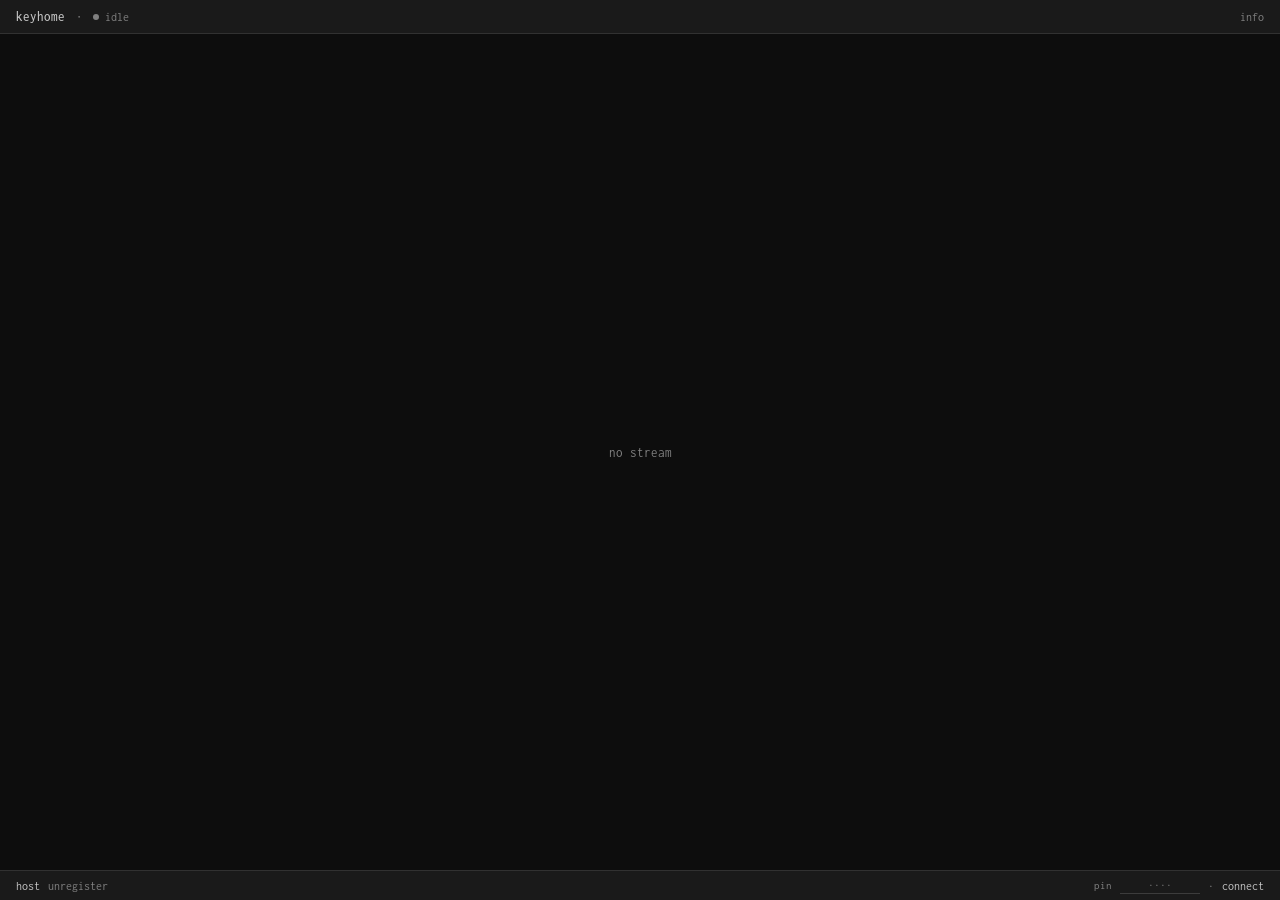
==== src/ui/index.html @ a0ec729a "feat: ffmpeg subprocess for capture+encode — replaces xcap+openh264 ffmpeg handles both screen captu" ====
<!DOCTYPE html>
<html lang="en">
<head>
  <meta charset="UTF-8" />
  <meta name="viewport" content="width=device-width, initial-scale=1.0" />
  <title>keyhome</title>
  <link rel="preconnect" href="https://fonts.googleapis.com" />
  <link rel="preconnect" href="https://fonts.gstatic.com" crossorigin />
  <link href="https://fonts.googleapis.com/css2?family=IBM+Plex+Sans:wght@400;500;600&family=Inconsolata:wght@400;500;600&display=swap" rel="stylesheet" />
  <style>
    :root {
      --background: #1a1a1a;
      --foreground: #c4c4c4;
      --muted: #2a2a2a;
      --muted-fg: #808080;
      --accent: #2a2a2a;
      --border: rgba(255,255,255,0.1);
      --border-strong: rgba(255,255,255,0.15);
      --destructive: #ff6568;
      --green: #4ade80;
      --yellow: #fbbf24;
      --mono: "Inconsolata", "SF Mono", ui-monospace, monospace;
      --sans: "IBM Plex Sans", -apple-system, system-ui, sans-serif;
    }
    * { margin: 0; padding: 0; box-sizing: border-box; }
    html, body { height: 100%; }
    body {
      background: var(--background);
      color: var(--foreground);
      font-family: var(--sans);
      font-size: 13px;
      display: flex;
      flex-direction: column;
      overflow: hidden;
      -webkit-font-smoothing: antialiased;
    }

    /* ─── Top bar ─────────────────────────────────────────────────────── */
    .topbar {
      display: flex;
      align-items: center;
      gap: 12px;
      padding: 8px 16px;
      border-bottom: 1px solid var(--border);
      flex-shrink: 0;
    }
    .brand {
      font-family: var(--mono);
      font-size: 13px;
      font-weight: 500;
      color: var(--foreground);
    }
    .sep { color: var(--muted-fg); }
    .status-line {
      font-family: var(--mono);
      font-size: 12px;
      color: var(--muted-fg);
      display: flex;
      align-items: center;
      gap: 6px;
    }
    .status-line .dot {
      width: 6px; height: 6px; border-radius: 50%;
      background: var(--muted-fg);
    }
    .status-line .dot.ok { background: var(--green); }
    .status-line .dot.err { background: var(--destructive); }
    .status-line .dot.pending { background: var(--yellow); }
    .status-line.ok { color: var(--green); }
    .status-line.err { color: var(--destructive); }
    .status-line.pending { color: var(--yellow); }
    .topbar-right {
      margin-left: auto;
      display: flex;
      align-items: center;
      gap: 12px;
    }
    .node-id {
      font-family: var(--mono);
      font-size: 11px;
      color: var(--muted-fg);
      max-width: 180px;
      overflow: hidden;
      text-overflow: ellipsis;
      white-space: nowrap;
    }
    .link-btn {
      font-family: var(--mono);
      font-size: 12px;
      color: var(--muted-fg);
      cursor: pointer;
      text-decoration: underline;
      text-decoration-color: transparent;
      background: none;
      border: none;
      padding: 0;
      transition: color 0.1s, text-decoration-color 0.1s;
    }
    .link-btn:hover {
      color: var(--foreground);
      text-decoration-color: currentColor;
    }

    /* ─── Main area ───────────────────────────────────────────────────── */
    .main {
      flex: 1;
      display: flex;
      align-items: center;
      justify-content: center;
      position: relative;
      min-height: 0;
      background: #0d0d0d;
    }
    #frame-canvas {
      max-width: 100%;
      max-height: 100%;
      object-fit: contain;
      display: none;
    }
    .placeholder {
      text-align: center;
      color: var(--muted-fg);
      font-family: var(--mono);
      font-size: 13px;
      padding: 40px;
    }
    .placeholder.hidden { display: none; }

    /* Hosting info panel */
    .host-info {
      text-align: center;
      color: var(--muted-fg);
      font-family: var(--mono);
      padding: 40px;
    }
    .host-info.hidden { display: none; }
    .host-info .label { font-size: 11px; color: var(--muted-fg); margin-bottom: 4px; }
    .host-info .value { font-size: 16px; color: var(--foreground); margin-bottom: 20px; }
    .host-info .conn-count { font-size: 24px; color: var(--green); }

    /* Stats overlay */
    .stats {
      position: absolute;
      top: 8px; right: 8px;
      font-family: var(--mono);
      font-size: 11px;
      color: var(--green);
      background: rgba(0,0,0,0.5);
      padding: 2px 8px;
      display: none;
      pointer-events: none;
    }
    .stats.visible { display: block; }

    /* Control overlay */
    .control-bar {
      position: absolute;
      bottom: 8px; left: 50%;
      transform: translateX(-50%);
      display: none;
      gap: 4px;
      background: rgba(0,0,0,0.5);
      padding: 4px;
    }
    .control-bar.visible { display: flex; }
    .control-toggle {
      font-family: var(--mono);
      font-size: 12px;
      color: var(--muted-fg);
      cursor: pointer;
      padding: 4px 10px;
      text-decoration: underline;
      text-decoration-color: transparent;
      transition: color 0.1s, text-decoration-color 0.1s;
    }
    .control-toggle:hover {
      color: var(--foreground);
      text-decoration-color: currentColor;
    }
    .control-toggle.active {
      color: var(--green);
      text-decoration-color: currentColor;
    }

    /* ─── Bottom bar ──────────────────────────────────────────────────── */
    .bottombar {
      display: flex;
      align-items: center;
      gap: 8px;
      padding: 6px 16px;
      border-top: 1px solid var(--border);
      background: var(--background);
      flex-shrink: 0;
      font-family: var(--mono);
      font-size: 12px;
    }
    .bottombar .prompt { color: var(--foreground); }
    .bottombar .sep { color: var(--muted-fg); }
    .bottombar .action {
      color: var(--muted-fg);
      cursor: pointer;
      text-decoration: underline;
      text-decoration-color: transparent;
      transition: color 0.1s, text-decoration-color 0.1s;
    }
    .bottombar .action:hover {
      color: var(--foreground);
      text-decoration-color: currentColor;
    }
    .bottombar .action.primary { color: var(--foreground); }
    .bottombar .action.danger { color: var(--destructive); opacity: 0.7; }
    .bottombar .action.danger:hover { opacity: 1; }
    .bottombar .hidden { display: none; }
    .bottombar .spacer { flex: 1; }
    .pin-group {
      display: flex;
      align-items: center;
      gap: 6px;
    }
    .pin-input {
      width: 80px;
      background: transparent;
      border: none;
      border-bottom: 1px solid var(--border-strong);
      color: var(--foreground);
      padding: 2px 4px;
      font-family: var(--mono);
      font-size: 12px;
      text-align: center;
    }
    .pin-input:focus {
      outline: none;
      border-bottom-color: var(--foreground);
    }
    .pin-input.hidden { display: none; }
    .pin-label {
      font-size: 11px;
      color: var(--muted-fg);
    }
    .pin-label.hidden { display: none; }

    /* ─── Intro / overlay screen ──────────────────────────────────────── */
    .overlay-screen {
      position: fixed;
      inset: 0;
      z-index: 100;
      display: flex;
      align-items: center;
      justify-content: center;
      background: var(--background);
    }
    .overlay-screen.hidden { display: none; }
    .overlay-content {
      text-align: center;
      max-width: 360px;
      padding: 40px;
    }
    .overlay-content h1 {
      font-family: var(--mono);
      font-size: 16px;
      font-weight: 500;
      color: var(--foreground);
      margin-bottom: 12px;
    }
    .overlay-content p {
      font-size: 13px;
      color: var(--muted-fg);
      line-height: 1.6;
      margin-bottom: 24px;
    }
    .overlay-form {
      display: flex;
      gap: 8px;
      justify-content: center;
      align-items: center;
    }
    .overlay-input {
      width: 120px;
      text-align: center;
      background: transparent;
      border: none;
      border-bottom: 1px solid var(--border-strong);
      color: var(--foreground);
      padding: 6px 8px;
      font-family: var(--mono);
      font-size: 14px;
    }
    .overlay-input:focus {
      outline: none;
      border-bottom-color: var(--foreground);
    }
    .overlay-btn {
      font-family: var(--mono);
      font-size: 13px;
      color: var(--muted-fg);
      cursor: pointer;
      background: none;
      border: none;
      padding: 6px 12px;
      text-decoration: underline;
      text-decoration-color: transparent;
      transition: color 0.1s, text-decoration-color 0.1s;
    }
    .overlay-btn:hover {
      color: var(--foreground);
      text-decoration-color: currentColor;
    }
    .overlay-btn:disabled {
      opacity: 0.4;
      cursor: not-allowed;
    }
    .overlay-status {
      font-family: var(--mono);
      font-size: 12px;
      color: var(--muted-fg);
      margin-top: 16px;
      min-height: 16px;
    }
    .overlay-status.pending { color: var(--yellow); }
    .overlay-status.err { color: var(--destructive); }
    .overlay-status.ok { color: var(--green); }

    /* ─── Side panel ──────────────────────────────────────────────────── */
    .panel-overlay {
      position: fixed;
      inset: 0;
      background: rgba(0,0,0,0.4);
      z-index: 90;
      display: none;
    }
    .panel-overlay.visible { display: block; }
    .panel {
      position: fixed;
      top: 0; right: 0; bottom: 0;
      width: 300px;
      background: var(--background);
      border-left: 1px solid var(--border);
      transform: translateX(100%);
      transition: transform 0.15s;
      z-index: 91;
      display: flex;
      flex-direction: column;
    }
    .panel.visible { transform: translateX(0); }
    .panel-header {
      display: flex;
      align-items: center;
      justify-content: space-between;
      padding: 10px 16px;
      border-bottom: 1px solid var(--border);
    }
    .panel-header h2 {
      font-family: var(--mono);
      font-size: 13px;
      font-weight: 500;
    }
    .panel-body {
      flex: 1;
      overflow-y: auto;
      padding: 12px 16px;
    }
    .panel-section {
      margin-bottom: 24px;
    }
    .panel-section h3 {
      font-family: var(--mono);
      font-size: 11px;
      font-weight: 500;
      color: var(--muted-fg);
      margin-bottom: 8px;
    }
    .info-row {
      display: flex;
      justify-content: space-between;
      align-items: center;
      padding: 4px 0;
      border-bottom: 1px solid var(--border);
    }
    .info-row:last-child { border-bottom: none; }
    .info-label {
      font-size: 12px;
      color: var(--muted-fg);
    }
    .info-value {
      font-family: var(--mono);
      font-size: 11px;
      color: var(--foreground);
    }
  </style>
</head>
<body>
  <!-- Tap titan overlay -->
  <div class="overlay-screen hidden" id="tap-overlay" style="z-index: 200;">
    <div class="overlay-content">
      <h1>tap titan</h1>
      <p>Touch the sensor on your key when it blinks.</p>
      <div class="overlay-status pending" id="tap-status">waiting...</div>
    </div>
  </div>

  <!-- Intro screen -->
  <div class="overlay-screen hidden" id="intro">
    <div class="overlay-content">
      <h1>keyhome</h1>
      <p id="intro-desc">Plug in your Titan key and choose an action.</p>

      <!-- Unregistered: register or connect -->
      <div id="intro-unregistered">
        <div class="overlay-form">
          <input class="overlay-input" id="intro-pin-unreg" type="password" placeholder="PIN" autocomplete="off" />
        </div>
        <div style="display: flex; gap: 16px; justify-content: center; margin-top: 12px;">
          <button class="overlay-btn" onclick="introRegister()">register</button>
          <button class="overlay-btn" onclick="introConnectUnreg()">connect</button>
        </div>
        <div class="overlay-status" id="intro-status-unreg"></div>
      </div>

      <!-- Registered: host or connect -->
      <div id="intro-registered" style="display: none;">
        <div style="display: flex; gap: 16px; justify-content: center; margin-bottom: 16px;">
          <button class="overlay-btn" onclick="introHost()">host</button>
        </div>
        <div class="overlay-form">
          <input class="overlay-input" id="intro-pin-reg" type="password" placeholder="PIN" autocomplete="off" />
        </div>
        <div style="display: flex; gap: 16px; justify-content: center; margin-top: 12px;">
          <button class="overlay-btn" onclick="introConnectReg()">connect</button>
        </div>
        <div class="overlay-status" id="intro-status-reg"></div>
      </div>
    </div>
  </div>

  <!-- Top bar -->
  <div class="topbar">
    <span class="brand">keyhome</span>
    <span class="sep">·</span>
    <div class="status-line" id="status-line">
      <span class="dot" id="status-dot"></span>
      <span id="status-text">idle</span>
    </div>
    <div class="topbar-right">
      <span class="node-id" id="node-id-text"></span>
      <button class="link-btn" onclick="togglePanel()">info</button>
    </div>
  </div>

  <!-- Main area -->
  <div class="main">
    <canvas id="frame-canvas"></canvas>
    <div class="placeholder" id="placeholder">no stream</div>
    <div class="host-info hidden" id="host-info">
      <div class="label">hosting</div>
      <div class="value" id="host-node-id"></div>
      <div class="label">connections</div>
      <div class="conn-count" id="host-conn-count">0</div>
    </div>
    <div class="stats" id="stats"></div>
    <div class="control-bar" id="control-bar">
      <div class="control-toggle" id="control-toggle" onclick="toggleControl()">
        take control
      </div>
    </div>
  </div>

  <!-- Bottom bar -->
  <div class="bottombar">
    <span class="action primary" id="action-main" onclick="mainAction()">host</span>
    <span class="sep hidden" id="sep-disconnect-main">·</span>
    <span class="action danger hidden" id="action-disconnect" onclick="disconnect()">disconnect</span>
    <span class="sep hidden" id="sep-disconnect">·</span>
    <span class="action" id="action-unreg" onclick="unregister()">unregister</span>
    <div class="spacer"></div>
    <span class="pin-label" id="pin-label">pin</span>
    <input class="pin-input" id="pin-input" type="password" placeholder="····" autocomplete="off" />
    <span class="sep">·</span>
    <span class="action primary" id="action-connect" onclick="connectHost()">connect</span>
  </div>

  <!-- Side panel -->
  <div class="panel-overlay" id="panel-overlay" onclick="togglePanel()"></div>
  <div class="panel" id="panel">
    <div class="panel-header">
      <h2>device</h2>
      <button class="link-btn" onclick="togglePanel()">close</button>
    </div>
    <div class="panel-body">
      <div class="panel-section">
        <h3># security key</h3>
        <div class="info-row"><span class="info-label">status</span><span class="info-value" id="fido-status">—</span></div>
        <div class="info-row"><span class="info-label">product</span><span class="info-value" id="fido-product">—</span></div>
        <div class="info-row"><span class="info-label">vid:pid</span><span class="info-value" id="fido-vidpid">—</span></div>
        <div class="info-row"><span class="info-label">ctap</span><span class="info-value" id="fido-versions">—</span></div>
        <div class="info-row"><span class="info-label">extensions</span><span class="info-value" id="fido-extensions">—</span></div>
        <div class="info-row"><span class="info-label">pin retries</span><span class="info-value" id="fido-pin">—</span></div>
        <button class="link-btn" style="margin-top: 8px;" onclick="scanFido()">rescan</button>
      </div>
      <div class="panel-section">
        <h3># codec</h3>
        <div class="info-row"><span class="info-label">webcodecs</span><span class="info-value" id="codec-webcodecs">checking...</span></div>
        <div class="info-row"><span class="info-label">decode path</span><span class="info-value" id="codec-path">—</span></div>
      </div>
      <div class="panel-section">
        <h3># performance</h3>
        <div class="info-row"><span class="info-label">frame time</span><span class="info-value" id="perf-encode">— ms</span></div>
        <div class="info-row"><span class="info-label">encoder</span><span class="info-value" id="perf-capture">—</span></div>
        <div class="info-row"><span class="info-label">frame size</span><span class="info-value" id="perf-size">— KB</span></div>
        <div class="info-row"><span class="info-label">fps</span><span class="info-value" id="perf-fps">—</span></div>
        <canvas id="encode-spark" width="260" height="48" style="width:100%;height:48px;margin-top:8px;display:block;"></canvas>
      </div>
      <div class="panel-section">
        <h3># registration</h3>
        <div class="info-row"><span class="info-label">status</span><span class="info-value" id="reg-status">—</span></div>
        <div class="info-row"><span class="info-label">node id</span><span class="info-value" id="reg-node-id">—</span></div>
      </div>
    </div>
  </div>

  <script>
    let controlMode = false;
    let connected = false;
    let hosting = false;
    let registered = false;
    let frameWidth = 0;
    let frameHeight = 0;

    const invoke = (...args) => window.__TAURI__.core.invoke(...args);
    const listen = (...args) => window.__TAURI__.event.listen(...args);

    // ─── Status ──────────────────────────────────────────────────────────
    function setStatus(state, text) {
      const line = document.getElementById('status-line');
      const dot = document.getElementById('status-dot');
      const txt = document.getElementById('status-text');
      line.className = 'status-line ' + state;
      dot.className = 'dot ' + state;
      txt.textContent = text;
    }

    function showIntro() { document.getElementById('intro').classList.remove('hidden'); }
    function hideIntro() { document.getElementById('intro').classList.add('hidden'); }
    function showTap() { document.getElementById('tap-overlay').classList.remove('hidden'); }
    function hideTap() { document.getElementById('tap-overlay').classList.add('hidden'); }

    // ─── Registration ───────────────────────────────────────────────────
    async function checkRegistration() {
      try {
        const reg = await invoke('host_registration_status');
        registered = reg.registered;
        const unregDiv = document.getElementById('intro-unregistered');
        const regDiv = document.getElementById('intro-registered');
        if (reg.registered) {
          unregDiv.style.display = 'none';
          regDiv.style.display = 'block';
          document.getElementById('node-id-text').textContent =
            reg.node_id.substring(0, 16) + '...';
          document.getElementById('reg-status').textContent = 'registered';
          document.getElementById('reg-node-id').textContent =
            reg.node_id.substring(0, 24) + '...';
          // Bottom bar: show host + unregister
          document.getElementById('action-main').textContent = 'host';
          document.getElementById('action-unreg').style.display = '';
        } else {
          unregDiv.style.display = 'block';
          regDiv.style.display = 'none';
          document.getElementById('reg-status').textContent = 'client-only';
          // Bottom bar: show register, hide unregister
          document.getElementById('action-main').textContent = 'register';
          document.getElementById('action-unreg').style.display = 'none';
        }

        // Check daemon mode — auto-host if --daemon flag
        const daemon = await invoke('is_daemon_mode');
        if (daemon && reg.registered) {
          hideIntro();
          await startHost();
        } else {
          showIntro();
        }
      } catch (e) {
        console.error('registration check failed:', e);
        showIntro();
      }
    }

    // ─── Intro actions ──────────────────────────────────────────────────
    async function introRegister() {
      const pin = document.getElementById('intro-pin-unreg').value.trim();
      const status = document.getElementById('intro-status-unreg');
      if (!pin) {
        status.className = 'overlay-status err';
        status.textContent = 'enter pin';
        return;
      }
      hideIntro();
      showTap();
      try {
        const result = await invoke('titan_register_host', { pin });
        if (result.registered) {
          hideTap();
          registered = true;
          document.getElementById('node-id-text').textContent =
            result.node_id.substring(0, 16) + '...';
          document.getElementById('action-main').textContent = 'host';
          document.getElementById('action-unreg').style.display = '';
          // Show intro again with registered state
          await checkRegistration();
        } else {
          hideTap();
          showIntro();
          status.className = 'overlay-status err';
          status.textContent = 'failed';
        }
      } catch (e) {
        hideTap();
        showIntro();
        status.className = 'overlay-status err';
        status.textContent = 'error: ' + e;
      }
    }

    async function introConnectUnreg() {
      const pin = document.getElementById('intro-pin-unreg').value.trim();
      const status = document.getElementById('intro-status-unreg');
      if (!pin) {
        status.className = 'overlay-status err';
        status.textContent = 'enter pin';
        return;
      }
      hideIntro();
      showTap();
      document.getElementById('pin-input').value = pin;
      await connectHost();
      hideTap();
    }

    async function introConnectReg() {
      const pin = document.getElementById('intro-pin-reg').value.trim();
      const status = document.getElementById('intro-status-reg');
      if (!pin) {
        status.className = 'overlay-status err';
        status.textContent = 'enter pin';
        return;
      }
      hideIntro();
      showTap();
      document.getElementById('pin-input').value = pin;
      await connectHost();
      hideTap();
    }

    async function introHost() {
      hideIntro();
      await startHost();
    }

    // ─── Host ───────────────────────────────────────────────────────────
    async function startHost() {
      setStatus('pending', 'starting...');
      try {
        const result = await invoke('iroh_host_start');
        if (result.running) {
          hosting = true;
          setStatus('ok', 'hosting');
          document.getElementById('node-id-text').textContent =
            result.node_id.substring(0, 16) + '...';
          // Show "stop hosting" disconnect button, hide main action
          document.getElementById('action-disconnect').textContent = 'stop hosting';
          document.getElementById('action-disconnect').classList.remove('hidden');
          document.getElementById('sep-disconnect-main').classList.remove('hidden');
          document.getElementById('action-main').style.display = 'none';
          document.getElementById('action-unreg').style.display = 'none';
          // Show host info panel, hide placeholder
          document.getElementById('placeholder').classList.add('hidden');
          document.getElementById('host-info').classList.remove('hidden');
          document.getElementById('host-node-id').textContent =
            result.node_id.substring(0, 24) + '...';
          // Hide pin + connect when hosting
          document.getElementById('pin-label').classList.add('hidden');
          document.getElementById('pin-input').classList.add('hidden');
          document.getElementById('action-connect').style.display = 'none';
        } else {
          setStatus('err', 'failed');
        }
      } catch (e) {
        setStatus('err', 'error');
      }
    }

    async function stopHost() {
      try {
        await invoke('iroh_host_stop');
      } catch (e) { console.error(e); }
      hosting = false;
      setStatus('', 'idle');
      document.getElementById('action-main').style.display = '';
      document.getElementById('action-main').textContent = registered ? 'host' : 'register';
      document.getElementById('action-unreg').style.display = registered ? '' : 'none';
      document.getElementById('action-disconnect').classList.add('hidden');
      document.getElementById('sep-disconnect-main').classList.add('hidden');
      document.getElementById('host-info').classList.add('hidden');
      document.getElementById('placeholder').classList.remove('hidden');
      document.getElementById('pin-label').classList.remove('hidden');
      document.getElementById('pin-input').classList.remove('hidden');
      document.getElementById('action-connect').style.display = '';
    }

    // ─── Main action (host/stop/register) ───────────────────────────────
    async function mainAction() {
      if (hosting) {
        // Hosting state uses disconnect button, not main action
        return;
      } else if (registered) {
        await startHost();
      } else {
        // Not registered — show intro for registration
        showIntro();
      }
    }

    // ─── Client ─────────────────────────────────────────────────────────
    async function connectHost() {
      const pin = document.getElementById('pin-input').value.trim();
      if (!pin) {
        setStatus('err', 'enter pin');
        return;
      }
      setStatus('pending', 'connecting...');
      try {
        const result = await invoke('iroh_client_connect', { pin });
        if (result.connected) {
          connected = true;
          setStatus('ok', 'connected');
          document.getElementById('node-id-text').textContent =
            result.host_node_id.substring(0, 16) + '...';
          document.getElementById('frame-canvas').style.display = 'block';
          document.getElementById('placeholder').classList.add('hidden');
          document.getElementById('control-bar').classList.add('visible');
          // Show disconnect, hide connect + main action
          document.getElementById('action-connect').style.display = 'none';
          document.getElementById('action-disconnect').textContent = 'disconnect';
          document.getElementById('action-disconnect').classList.remove('hidden');
          document.getElementById('sep-disconnect').classList.remove('hidden');
          document.getElementById('action-main').style.display = 'none';
        } else {
          setStatus('err', 'failed');
        }
      } catch (e) {
        setStatus('err', 'error');
      }
    }

    async function disconnect() {
      if (hosting) {
        await stopHost();
        return;
      }
      try {
        await invoke('iroh_client_disconnect');
      } catch (e) { console.error(e); }
      connected = false;
      controlMode = false;
      updateControlUI();
      setStatus('', 'idle');
      document.getElementById('frame-canvas').style.display = 'none';
      document.getElementById('placeholder').classList.remove('hidden');
      document.getElementById('placeholder').textContent = 'no stream';
      document.getElementById('stats').classList.remove('visible');
      document.getElementById('control-bar').classList.remove('visible');
      document.getElementById('action-connect').style.display = '';
      document.getElementById('action-disconnect').classList.add('hidden');
      document.getElementById('sep-disconnect').classList.add('hidden');
      document.getElementById('action-main').style.display = '';
      // Clear intro status fields
      document.getElementById('intro-status-unreg').textContent = '';
      document.getElementById('intro-status-reg').textContent = '';
    }

    // ─── Unregister ─────────────────────────────────────────────────────
    async function unregister() {
      if (!confirm('Remove identity from keyring?')) return;
      try {
        await invoke('host_unregister');
        registered = false;
        setStatus('', 'idle');
        document.getElementById('node-id-text').textContent = '';
        document.getElementById('reg-status').textContent = 'client-only';
        document.getElementById('reg-node-id').textContent = '—';
        document.getElementById('action-main').textContent = 'register';
        document.getElementById('action-unreg').style.display = 'none';
        showIntro();
      } catch (e) {
        alert('unregister failed: ' + e);
      }
    }

    // ─── FIDO scan ──────────────────────────────────────────────────────
    async function scanFido() {
      try {
        const info = await invoke('fido_device_info');
        const el = document.getElementById('fido-status');
        if (info.found && !info.error) {
          el.textContent = 'connected';
          el.style.color = 'var(--green)';
          document.getElementById('fido-product').textContent = info.product;
          document.getElementById('fido-vidpid').textContent =
            `0x${info.vid.toString(16)}:0x${info.pid.toString(16)}`;
          document.getElementById('fido-versions').textContent = info.versions.join(', ');
          document.getElementById('fido-extensions').textContent = info.extensions.join(', ');
          document.getElementById('fido-pin').textContent = info.pin_retries;
        } else {
          el.textContent = info.error || 'no device';
          el.style.color = 'var(--muted-fg)';
        }
      } catch (e) {
        console.error(e);
      }
    }

    // ─── Panel ──────────────────────────────────────────────────────────
    function togglePanel() {
      document.getElementById('panel').classList.toggle('visible');
      document.getElementById('panel-overlay').classList.toggle('visible');
    }

    // ─── Host connection events ─────────────────────────────────────────
    listen('host-connections', (event) => {
      document.getElementById('host-conn-count').textContent = event.payload;
    });

    // ─── Encode performance sparkline ───────────────────────────────────
    const encodeHistory = [];
    const MAX_HISTORY = 60;
    const sparkCanvas = document.getElementById('encode-spark');
    const sparkCtx = sparkCanvas.getContext('2d');

    function drawSparkline() {
      const w = sparkCanvas.width;
      const h = sparkCanvas.height;
      sparkCtx.clearRect(0, 0, w, h);
      if (encodeHistory.length < 2) return;

      const max = Math.max(...encodeHistory, 1);
      const step = w / (MAX_HISTORY - 1);

      // Fill area
      sparkCtx.beginPath();
      sparkCtx.moveTo(0, h);
      encodeHistory.forEach((ms, i) => {
        const x = i * step;
        const y = h - (ms / max) * (h - 4) - 2;
        sparkCtx.lineTo(x, y);
      });
      sparkCtx.lineTo((encodeHistory.length - 1) * step, h);
      sparkCtx.closePath();
      sparkCtx.fillStyle = 'rgba(74, 222, 128, 0.15)';
      sparkCtx.fill();

      // Line
      sparkCtx.beginPath();
      encodeHistory.forEach((ms, i) => {
        const x = i * step;
        const y = h - (ms / max) * (h - 4) - 2;
        if (i === 0) sparkCtx.moveTo(x, y);
        else sparkCtx.lineTo(x, y);
      });
      sparkCtx.strokeStyle = '#4ade80';
      sparkCtx.lineWidth = 1;
      sparkCtx.stroke();
    }

    listen('host-encode-stats', (event) => {
      const { encode_ms, capture_ms, size_bytes, fps } = event.payload;
      document.getElementById('perf-encode').textContent = encode_ms.toFixed(1) + ' ms';
      document.getElementById('perf-capture').textContent = capture_ms > 0 ? capture_ms.toFixed(1) + ' ms' : 'ffmpeg';
      document.getElementById('perf-size').textContent = (size_bytes / 1024).toFixed(1) + ' KB';
      document.getElementById('perf-fps').textContent = fps.toFixed(1);

      encodeHistory.push(encode_ms);
      if (encodeHistory.length > MAX_HISTORY) encodeHistory.shift();
      drawSparkline();
    });

    // ─── WebCodecs detection ────────────────────────────────────────────
    let hasWebCodecs = ('VideoDecoder' in window);
    let videoDecoder = null;
    let decoderConfigured = false;

    (async function detectWebCodecs() {
      const el = document.getElementById('codec-webcodecs');
      const pathEl = document.getElementById('codec-path');
      if (hasWebCodecs) {
        el.textContent = 'available';
        el.style.color = 'var(--green)';
        pathEl.textContent = 'webcodecs (hw)';
        await invoke('set_webcodecs_available', { available: true });
      } else {
        el.textContent = 'unavailable';
        el.style.color = 'var(--destructive)';
        pathEl.textContent = 'openh264 → jpeg';
        await invoke('set_webcodecs_available', { available: false });
      }
    })();

    // ─── Annex B → AVCC conversion ─────────────────────────────────────
    // openh264 outputs Annex B (00 00 00 01 start codes).
    // WebCodecs expects AVCC (4-byte length-prefixed NALs) + description.

    function parseAnnexBNals(data) {
      const nals = [];
      let i = 0;
      while (i < data.length) {
        let scl = 0;
        if (i + 3 < data.length && data[i] === 0 && data[i+1] === 0 && data[i+2] === 0 && data[i+3] === 1) {
          scl = 4;
        } else if (i + 2 < data.length && data[i] === 0 && data[i+1] === 0 && data[i+2] === 1) {
          scl = 3;
        } else {
          i++; continue;
        }
        const nalStart = i + scl;
        let j = nalStart + 1;
        while (j < data.length) {
          if (j + 3 < data.length && data[j] === 0 && data[j+1] === 0 && data[j+2] === 0 && data[j+3] === 1) break;
          if (j + 2 < data.length && data[j] === 0 && data[j+1] === 0 && data[j+2] === 1) break;
          j++;
        }
        nals.push(data.subarray(nalStart, j));
        i = j;
      }
      return nals;
    }

    function buildAvcDescription(sps, pps) {
      const buf = new Uint8Array(11 + sps.length + pps.length);
      let off = 0;
      buf[off++] = 1;              // configurationVersion
      buf[off++] = sps[1];         // profile_idc
      buf[off++] = sps[2];         // constraint_flags
      buf[off++] = sps[3];         // level_idc
      buf[off++] = 0xFF;           // lengthSizeMinusOne = 3 (4-byte lengths)
      buf[off++] = 0xE1;           // numOfSPS = 1
      buf[off++] = (sps.length >> 8) & 0xFF;
      buf[off++] = sps.length & 0xFF;
      buf.set(sps, off); off += sps.length;
      buf[off++] = 1;              // numOfPPS = 1
      buf[off++] = (pps.length >> 8) & 0xFF;
      buf[off++] = pps.length & 0xFF;
      buf.set(pps, off);
      return buf.buffer;
    }

    function nalsToAvcc(nals) {
      let total = 0;
      for (const nal of nals) total += 4 + nal.length;
      const result = new Uint8Array(total);
      let off = 0;
      for (const nal of nals) {
        const dv = new DataView(result.buffer, off, 4);
        dv.setUint32(0, nal.length, false);
        result.set(nal, off + 4);
        off += 4 + nal.length;
      }
      return result;
    }

    function codecStrFromSps(sps) {
      const p = sps[1].toString(16).padStart(2, '0');
      const c = sps[2].toString(16).padStart(2, '0');
      const l = sps[3].toString(16).padStart(2, '0');
      return `avc1.${p}${c}${l}`;
    }

    function initWebCodecsDecoder(width, height, sps, pps) {
      if (videoDecoder) {
        try { videoDecoder.close(); } catch(e) {}
      }
      const codecStr = codecStrFromSps(sps);
      const description = buildAvcDescription(sps, pps);
      console.log('WebCodecs configure:', codecStr, 'w:', width, 'h:', height, 'desc:', description.byteLength, 'bytes');
      videoDecoder = new VideoDecoder({
        output: (frame) => {
          ctx.drawImage(frame, 0, 0, canvas.width, canvas.height);
          frame.close();
        },
        error: (e) => {
          console.error('VideoDecoder error:', e);
          decoderConfigured = false;
          try { videoDecoder.close(); } catch(_) {}
          videoDecoder = null;
        }
      });
      videoDecoder.configure({
        codec: codecStr,
        codedWidth: width,
        codedHeight: height,
        description: description,
        optimizeForRealtimeUse: true,
      });
      decoderConfigured = true;
    }

    // ─── Frames — dual path: WebCodecs or openh264→JPEG ─────────────────
    const canvas = document.getElementById('frame-canvas');
    const ctx = canvas.getContext('2d');

    listen('frame', (event) => {
      const { width, height, data } = event.payload;
      frameWidth = width;
      frameHeight = height;
      if (canvas.width !== width) canvas.width = width;
      if (canvas.height !== height) canvas.height = height;

      if (hasWebCodecs) {
        // Path 1: WebCodecs hardware decode
        const h264 = Uint8Array.from(atob(data), c => c.charCodeAt(0));
        const nals = parseAnnexBNals(h264);

        // Extract SPS/PPS from keyframes to (re)configure decoder
        if (event.payload.keyframe) {
          let sps = null, pps = null;
          for (const nal of nals) {
            const nalType = nal[0] & 0x1f;
            if (nalType === 7) sps = nal;
            else if (nalType === 8) pps = nal;
          }
          if (sps && pps) {
            if (!decoderConfigured) {
              initWebCodecsDecoder(width, height, sps, pps);
            }
          }
        }

        if (!decoderConfigured || !videoDecoder) {
          // Waiting for first keyframe with SPS/PPS
        } else {
          // Filter out SPS/PPS — already in description, decoder doesn't want them again
          const sliceNals = nals.filter(nal => {
            const t = nal[0] & 0x1f;
            return t !== 7 && t !== 8; // skip SPS, PPS
          });
          if (sliceNals.length > 0) {
            const avcc = nalsToAvcc(sliceNals);
            const chunk = new EncodedVideoChunk({
              type: event.payload.keyframe ? 'key' : 'delta',
              timestamp: performance.now() * 1000,
              data: avcc,
            });
            try {
              videoDecoder.decode(chunk);
            } catch (e) {
              console.warn('decode failed:', e);
            }
          }
        }
      } else {
        // Path 2: JPEG from backend (openh264 decode → JPEG encode in Rust)
        const bytes = Uint8Array.from(atob(data), c => c.charCodeAt(0));
        const blob = new Blob([bytes], { type: 'image/jpeg' });
        const url = URL.createObjectURL(blob);
        const img = new Image();
        img.onload = () => {
          ctx.drawImage(img, 0, 0, canvas.width, canvas.height);
          URL.revokeObjectURL(url);
        };
        img.src = url;
      }
    });

    listen('frame-stats', (event) => {
      const stats = document.getElementById('stats');
      const kf = event.payload.keyframe ? ' [kf]' : '';
      stats.textContent = `${event.payload.fps.toFixed(1)} fps · ${event.payload.count}${kf}`;
      stats.classList.add('visible');
    });

    listen('frame-error', (event) => {
      if (connected) {
        disconnect();
      }
    });

    // ─── Input ──────────────────────────────────────────────────────────
    function toggleControl() {
      if (!connected) return;
      controlMode = !controlMode;
      updateControlUI();
    }

    function updateControlUI() {
      const el = document.getElementById('control-toggle');
      el.textContent = controlMode ? 'controlling' : 'take control';
      el.classList.toggle('active', controlMode);
    }

    function scaleCoords(clientX, clientY) {
      const rect = canvas.getBoundingClientRect();
      const scaleX = frameWidth / rect.width;
      const scaleY = frameHeight / rect.height;
      return {
        x: Math.round((clientX - rect.left) * scaleX),
        y: Math.round((clientY - rect.top) * scaleY),
      };
    }

    function mapKey(e) {
      const key = e.key;
      const map = {
        'ArrowUp': 'Up', 'ArrowDown': 'Down', 'ArrowLeft': 'Left', 'ArrowRight': 'Right',
        ' ': 'Space', 'Delete': 'Delete', 'Backspace': 'Backspace',
        'Enter': 'Enter', 'Tab': 'Tab', 'Escape': 'Escape',
        'Shift': 'Shift', 'Control': 'Control', 'Alt': 'Alt', 'Meta': 'Meta',
        'Home': 'Home', 'End': 'End', 'PageUp': 'PageUp', 'PageDown': 'PageDown',
      };
      return map[key] || (key.length === 1 ? key : null);
    }

    async function sendInput(event) {
      try {
        await invoke('iroh_client_send_input', { event });
      } catch (e) {
        console.warn('input send failed:', e);
      }
    }

    canvas.addEventListener('mousemove', (e) => {
      if (!controlMode) return;
      const { x, y } = scaleCoords(e.clientX, e.clientY);
      sendInput({ t: 'mm', x, y });
    });

    canvas.addEventListener('mousedown', (e) => {
      if (!controlMode) return;
      e.preventDefault();
      const btn = e.button === 2 ? 2 : (e.button === 1 ? 3 : 1);
      sendInput({ t: 'md', b: btn });
    });

    canvas.addEventListener('mouseup', (e) => {
      if (!controlMode) return;
      e.preventDefault();
      const btn = e.button === 2 ? 2 : (e.button === 1 ? 3 : 1);
      sendInput({ t: 'mu', b: btn });
    });

    canvas.addEventListener('contextmenu', (e) => {
      if (!controlMode) return;
      e.preventDefault();
    });

    canvas.addEventListener('wheel', (e) => {
      if (!controlMode) return;
      e.preventDefault();
      sendInput({ t: 'ms', dx: Math.round(e.deltaX), dy: Math.round(e.deltaY) });
    }, { passive: false });

    window.addEventListener('keydown', (e) => {
      if (!controlMode) return;
      e.preventDefault();
      const k = mapKey(e);
      if (k) sendInput({ t: 'kd', k });
    });

    window.addEventListener('keyup', (e) => {
      if (!controlMode) return;
      e.preventDefault();
      const k = mapKey(e);
      if (k) sendInput({ t: 'ku', k });
    });

    window.addEventListener('keypress', (e) => {
      if (!controlMode) return;
      if (e.key.length === 1) {
        e.preventDefault();
        sendInput({ t: 'tx', s: e.key });
      }
    });

    // ─── Init ───────────────────────────────────────────────────────────
    checkRegistration();
    scanFido();
  </script>
</body>
</html>
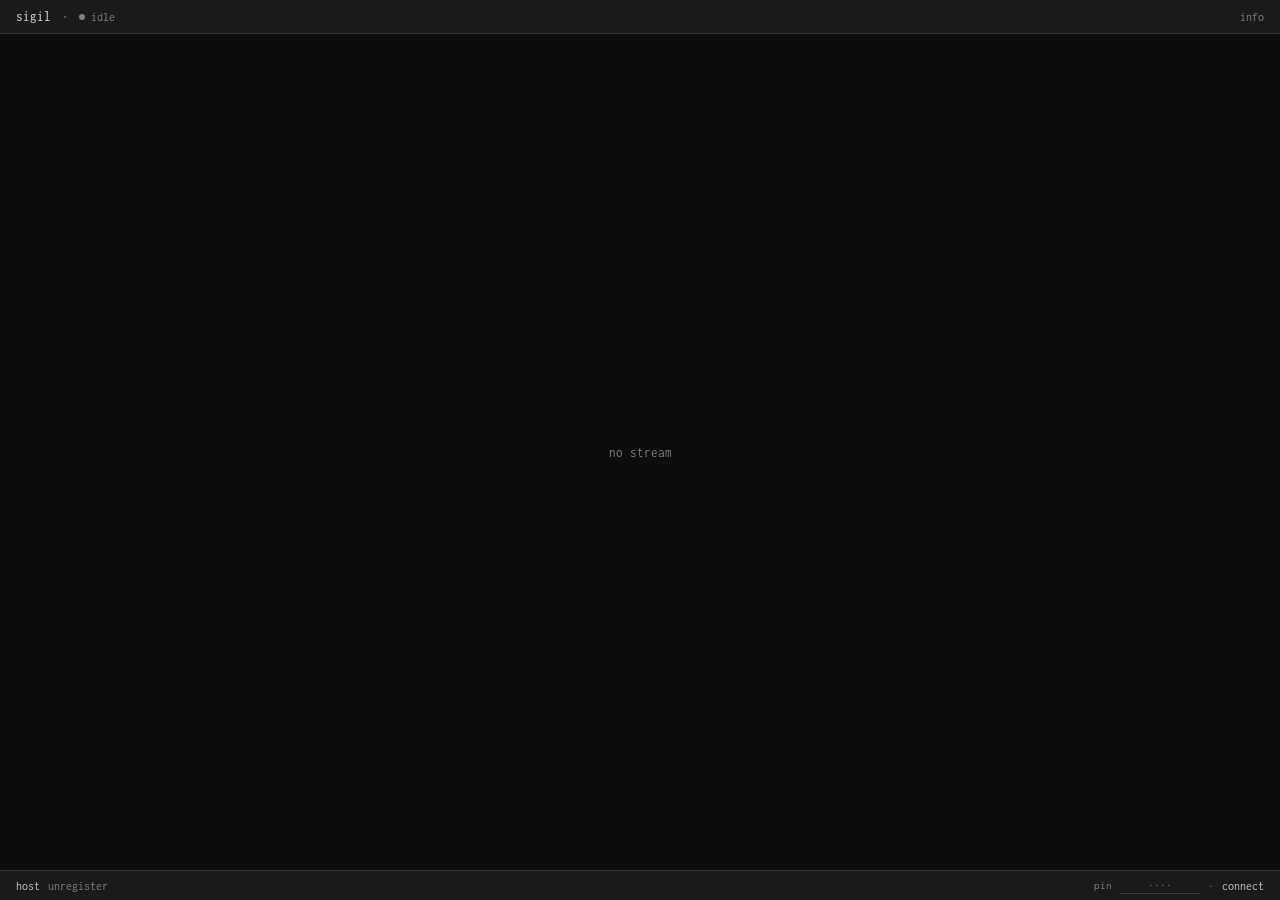
==== commit d9b2f5d9: "fix: disable text selection on non-copyable UI elements" ====
--- a/src/ui/index.html
+++ b/src/ui/index.html
@@ -3,7 +3,7 @@
 <head>
   <meta charset="UTF-8" />
   <meta name="viewport" content="width=device-width, initial-scale=1.0" />
-  <title>keyhome</title>
+  <title>sigil</title>
   <link rel="preconnect" href="https://fonts.googleapis.com" />
   <link rel="preconnect" href="https://fonts.gstatic.com" crossorigin />
   <link href="https://fonts.googleapis.com/css2?family=IBM+Plex+Sans:wght@400;500;600&family=Inconsolata:wght@400;500;600&display=swap" rel="stylesheet" />
@@ -22,7 +22,14 @@
       --mono: "Inconsolata", "SF Mono", ui-monospace, monospace;
       --sans: "IBM Plex Sans", -apple-system, system-ui, sans-serif;
     }
-    * { margin: 0; padding: 0; box-sizing: border-box; }
+    * { margin: 0; padding: 0; box-sizing: border-box; -webkit-user-select: none; user-select: none; }
+    input, textarea { -webkit-user-select: text; user-select: text; }
+    .info-value,
+    .overlay-status,
+    .host-info .value,
+    .stats,
+    .config-row-value,
+    .node-id { -webkit-user-select: text; user-select: text; }
     html, body { height: 100%; }
     body {
       background: var(--background);
@@ -252,8 +259,10 @@
     .overlay-screen.hidden { display: none; }
     .overlay-content {
       text-align: center;
-      max-width: 360px;
-      padding: 40px;
+      width: 320px;
+      padding: 32px;
+      border: 1px solid var(--border-strong);
+      background: var(--muted);
     }
     .overlay-content h1 {
       font-family: var(--mono);
@@ -262,11 +271,21 @@
       color: var(--foreground);
       margin-bottom: 12px;
     }
+    #intro .overlay-content h1 {
+      font-size: 26px;
+      letter-spacing: -0.5px;
+      margin-bottom: 8px;
+    }
     .overlay-content p {
-      font-size: 13px;
+      font-size: 12px;
       color: var(--muted-fg);
       line-height: 1.6;
       margin-bottom: 24px;
+      font-family: var(--mono);
+      letter-spacing: 0.02em;
+    }
+    .shortcut-key {
+      color: var(--foreground);
     }
     .overlay-form {
       display: flex;
@@ -386,14 +405,60 @@
       font-size: 11px;
       color: var(--foreground);
     }
+    .config-select {
+      font-family: var(--mono);
+      font-size: 11px;
+      color: var(--foreground);
+      background: var(--background);
+      border: 1px solid var(--border);
+      padding: 2px 4px;
+      cursor: pointer;
+    }
+    .config-input {
+      font-family: var(--mono);
+      font-size: 11px;
+      color: var(--foreground);
+      background: var(--background);
+      border: 1px solid var(--border);
+      padding: 2px 4px;
+      width: 80px;
+    }
+    .config-input:focus {
+      outline: none;
+      border-color: var(--foreground);
+    }
+
+    /* ─── Config overlay (pre-host) ───────────────────────────────────── */
+    .config-rows { text-align: left; margin-bottom: 8px; }
+    .config-row {
+      display: flex;
+      justify-content: space-between;
+      align-items: center;
+      padding: 6px 0;
+      border-bottom: 1px solid var(--border);
+    }
+    .config-row:last-child { border-bottom: none; }
+    .config-row-label {
+      font-family: var(--mono);
+      font-size: 12px;
+      color: var(--muted-fg);
+    }
+    .config-row-value {
+      font-family: var(--mono);
+      font-size: 11px;
+      color: var(--foreground);
+      max-width: 170px;
+      text-align: right;
+      word-break: break-all;
+    }
   </style>
 </head>
 <body>
-  <!-- Tap titan overlay -->
+  <!-- Tap key overlay -->
   <div class="overlay-screen hidden" id="tap-overlay" style="z-index: 200;">
     <div class="overlay-content">
-      <h1>tap titan</h1>
-      <p>Touch the sensor on your key when it blinks.</p>
+      <h1 id="tap-overlay-title">tap key</h1>
+      <p id="tap-overlay-desc">Touch the sensor on your key when it blinks.</p>
       <div class="overlay-status pending" id="tap-status">waiting...</div>
     </div>
   </div>
@@ -401,8 +466,8 @@
   <!-- Intro screen -->
   <div class="overlay-screen hidden" id="intro">
     <div class="overlay-content">
-      <h1>keyhome</h1>
-      <p id="intro-desc">Plug in your Titan key and choose an action.</p>
+      <h1>sigil</h1>
+      <p id="intro-desc">type pin</p>
 
       <!-- Unregistered: register or connect -->
       <div id="intro-unregistered">
@@ -432,9 +497,60 @@
     </div>
   </div>
 
+  <!-- Config screen (post-registration, pre-host) -->
+  <div class="overlay-screen hidden" id="config-overlay">
+    <div class="overlay-content" style="width: 360px;">
+      <h1>configure host</h1>
+      <p>encoder settings before hosting.</p>
+      <div class="config-rows">
+        <div class="config-row">
+          <span class="config-row-label">codec</span>
+          <select id="cfg-codec" class="config-select">
+            <option value="h264">h.264</option>
+            <option value="h265">h.265</option>
+            <option value="av1">av1</option>
+          </select>
+        </div>
+        <div class="config-row">
+          <span class="config-row-label">backend</span>
+          <select id="cfg-backend" class="config-select">
+            <option value="auto">auto</option>
+            <option value="nvenc">nvenc</option>
+            <option value="vaapi">vaapi</option>
+            <option value="qsv">qsv</option>
+            <option value="amf">amf</option>
+            <option value="videotoolbox">videotoolbox</option>
+            <option value="software">software</option>
+          </select>
+        </div>
+        <div class="config-row">
+          <span class="config-row-label">bitrate</span>
+          <input id="cfg-bitrate" class="config-input" type="text" value="8M" />
+        </div>
+        <div class="config-row">
+          <span class="config-row-label">framerate</span>
+          <input id="cfg-framerate" class="config-input" type="number" value="30" min="1" max="60" />
+        </div>
+        <div class="config-row">
+          <span class="config-row-label">gop</span>
+          <input id="cfg-gop" class="config-input" type="number" value="30" min="1" max="120" />
+        </div>
+        <div class="config-row">
+          <span class="config-row-label">available</span>
+          <span class="config-row-value" id="cfg-available">—</span>
+        </div>
+      </div>
+      <div style="display: flex; gap: 16px; justify-content: center; margin-top: 20px;">
+        <button class="overlay-btn" onclick="configBack()">back</button>
+        <button class="overlay-btn" onclick="configHost()">host</button>
+      </div>
+      <div class="overlay-status" id="config-status"></div>
+    </div>
+  </div>
+
   <!-- Top bar -->
   <div class="topbar">
-    <span class="brand">keyhome</span>
+    <span class="brand">sigil</span>
     <span class="sep">·</span>
     <div class="status-line" id="status-line">
       <span class="dot" id="status-dot"></span>
@@ -464,13 +580,15 @@
     </div>
   </div>
 
-  <!-- Bottom bar -->
+    <!-- Bottom bar -->
   <div class="bottombar">
     <span class="action primary" id="action-main" onclick="mainAction()">host</span>
     <span class="sep hidden" id="sep-disconnect-main">·</span>
     <span class="action danger hidden" id="action-disconnect" onclick="disconnect()">disconnect</span>
     <span class="sep hidden" id="sep-disconnect">·</span>
     <span class="action" id="action-unreg" onclick="unregister()">unregister</span>
+    <span class="action danger hidden" id="action-unreg-confirm" onclick="unregisterConfirm()">yes</span>
+    <span class="action hidden" id="action-unreg-cancel" onclick="unregisterCancel()">no</span>
     <div class="spacer"></div>
     <span class="pin-label" id="pin-label">pin</span>
     <input class="pin-input" id="pin-input" type="password" placeholder="····" autocomplete="off" />
@@ -496,18 +614,56 @@
         <div class="info-row"><span class="info-label">pin retries</span><span class="info-value" id="fido-pin">—</span></div>
         <button class="link-btn" style="margin-top: 8px;" onclick="scanFido()">rescan</button>
       </div>
-      <div class="panel-section">
-        <h3># codec</h3>
-        <div class="info-row"><span class="info-label">webcodecs</span><span class="info-value" id="codec-webcodecs">checking...</span></div>
-        <div class="info-row"><span class="info-label">decode path</span><span class="info-value" id="codec-path">—</span></div>
+      <div class="panel-section" id="encoder-section">
+        <h3># encoder</h3>
+        <div class="info-row">
+          <span class="info-label">codec</span>
+          <select id="enc-codec" class="config-select">
+            <option value="h264">h.264</option>
+            <option value="h265">h.265</option>
+            <option value="av1">av1</option>
+          </select>
+        </div>
+        <div class="info-row">
+          <span class="info-label">backend</span>
+          <select id="enc-backend" class="config-select">
+            <option value="auto">auto</option>
+            <option value="nvenc">nvenc</option>
+            <option value="vaapi">vaapi</option>
+            <option value="qsv">qsv</option>
+            <option value="amf">amf</option>
+            <option value="videotoolbox">videotoolbox</option>
+            <option value="software">software</option>
+          </select>
+        </div>
+        <div class="info-row">
+          <span class="info-label">bitrate</span>
+          <input id="enc-bitrate" class="config-input" type="text" value="8M" />
+        </div>
+        <div class="info-row">
+          <span class="info-label">framerate</span>
+          <input id="enc-framerate" class="config-input" type="number" value="30" min="1" max="60" />
+        </div>
+        <div class="info-row">
+          <span class="info-label">gop</span>
+          <input id="enc-gop" class="config-input" type="number" value="30" min="1" max="120" />
+        </div>
+        <div class="info-row"><span class="info-label">available</span><span class="info-value" id="enc-available">—</span></div>
+        <button class="link-btn" style="margin-top: 8px;" onclick="saveEncoderConfig()">apply</button>
       </div>
-      <div class="panel-section">
-        <h3># performance</h3>
+      <div class="panel-section" id="host-perf-section">
+        <h3># host performance</h3>
         <div class="info-row"><span class="info-label">frame time</span><span class="info-value" id="perf-encode">— ms</span></div>
         <div class="info-row"><span class="info-label">encoder</span><span class="info-value" id="perf-capture">—</span></div>
         <div class="info-row"><span class="info-label">frame size</span><span class="info-value" id="perf-size">— KB</span></div>
         <div class="info-row"><span class="info-label">fps</span><span class="info-value" id="perf-fps">—</span></div>
         <canvas id="encode-spark" width="260" height="48" style="width:100%;height:48px;margin-top:8px;display:block;"></canvas>
+      </div>
+      <div class="panel-section" id="stream-section" style="display:none;">
+        <h3># stream</h3>
+        <div class="info-row"><span class="info-label">codec</span><span class="info-value" id="stream-codec">—</span></div>
+        <div class="info-row"><span class="info-label">dropped</span><span class="info-value" id="stream-dropped">0</span></div>
+        <div class="info-row"><span class="info-label">received</span><span class="info-value" id="stream-received">0</span></div>
       </div>
       <div class="panel-section">
         <h3># registration</h3>
@@ -528,6 +684,17 @@
     const invoke = (...args) => window.__TAURI__.core.invoke(...args);
     const listen = (...args) => window.__TAURI__.event.listen(...args);
 
+    function updatePanelVisibility() {
+      const encSection = document.getElementById('encoder-section');
+      const hostPerfSection = document.getElementById('host-perf-section');
+      const streamSection = document.getElementById('stream-section');
+      // Show encoder config + host perf when hosting (or idle)
+      // Show stream stats when connected as client
+      encSection.style.display = connected ? 'none' : '';
+      hostPerfSection.style.display = connected ? 'none' : '';
+      streamSection.style.display = connected ? '' : 'none';
+    }
+
     // ─── Status ──────────────────────────────────────────────────────────
     function setStatus(state, text) {
       const line = document.getElementById('status-line');
@@ -538,9 +705,23 @@
       txt.textContent = text;
     }
 
-    function showIntro() { document.getElementById('intro').classList.remove('hidden'); }
+    function showIntro() {
+      document.getElementById('intro').classList.remove('hidden');
+      // Focus the visible PIN input
+      setTimeout(() => {
+        const unregPin = document.getElementById('intro-pin-unreg');
+        const regPin = document.getElementById('intro-pin-reg');
+        const visible = unregPin.parentElement.parentElement.style.display !== 'none' ? unregPin : regPin;
+        if (visible) visible.focus();
+      }, 50);
+    }
     function hideIntro() { document.getElementById('intro').classList.add('hidden'); }
-    function showTap() { document.getElementById('tap-overlay').classList.remove('hidden'); }
+    function showTap() {
+      document.getElementById('tap-overlay-title').textContent = 'tap key';
+      document.getElementById('tap-overlay-desc').textContent = 'Touch the sensor on your key when it blinks.';
+      document.getElementById('tap-status').textContent = 'waiting...';
+      document.getElementById('tap-overlay').classList.remove('hidden');
+    }
     function hideTap() { document.getElementById('tap-overlay').classList.add('hidden'); }
 
     // ─── Registration ───────────────────────────────────────────────────
@@ -596,7 +777,7 @@
       hideIntro();
       showTap();
       try {
-        const result = await invoke('titan_register_host', { pin });
+        const result = await invoke('key_register_host', { pin });
         if (result.registered) {
           hideTap();
           registered = true;
@@ -604,8 +785,14 @@
             result.node_id.substring(0, 16) + '...';
           document.getElementById('action-main').textContent = 'host';
           document.getElementById('action-unreg').style.display = '';
-          // Show intro again with registered state
-          await checkRegistration();
+          // Set up registered intro state (so "back" from config works)
+          document.getElementById('intro-unregistered').style.display = 'none';
+          document.getElementById('intro-registered').style.display = 'block';
+          document.getElementById('reg-status').textContent = 'registered';
+          document.getElementById('reg-node-id').textContent =
+            result.node_id.substring(0, 24) + '...';
+          // Show config screen before hosting
+          showConfigScreen();
         } else {
           hideTap();
           showIntro();
@@ -633,6 +820,11 @@
       document.getElementById('pin-input').value = pin;
       await connectHost();
       hideTap();
+      if (!connected) {
+        showIntro();
+        status.className = 'overlay-status err';
+        status.textContent = 'connection failed';
+      }
     }
 
     async function introConnectReg() {
@@ -648,11 +840,67 @@
       document.getElementById('pin-input').value = pin;
       await connectHost();
       hideTap();
+      if (!connected) {
+        showIntro();
+        status.className = 'overlay-status err';
+        status.textContent = 'connection failed';
+      }
     }
 
     async function introHost() {
       hideIntro();
-      await startHost();
+      showConfigScreen();
+    }
+
+    // ─── Config screen (pre-host) ──────────────────────────────────────
+    async function showConfigScreen() {
+      // Load current encoder config into the config overlay
+      try {
+        const config = await invoke('get_encoder_config');
+        document.getElementById('cfg-codec').value = config.codec;
+        document.getElementById('cfg-backend').value = config.backend;
+        document.getElementById('cfg-bitrate').value = config.bitrate;
+        document.getElementById('cfg-framerate').value = config.framerate;
+        document.getElementById('cfg-gop').value = config.gop;
+      } catch (e) { console.error('config load failed:', e); }
+      try {
+        const available = await invoke('detect_available_encoders');
+        document.getElementById('cfg-available').textContent = available.join(', ') || 'none';
+      } catch (e) {
+        document.getElementById('cfg-available').textContent = 'ffmpeg not found';
+      }
+      document.getElementById('config-status').textContent = '';
+      document.getElementById('config-overlay').classList.remove('hidden');
+    }
+
+    function hideConfigScreen() {
+      document.getElementById('config-overlay').classList.add('hidden');
+    }
+
+    function configBack() {
+      hideConfigScreen();
+      showIntro();
+    }
+
+    async function configHost() {
+      const status = document.getElementById('config-status');
+      status.className = 'overlay-status pending';
+      status.textContent = 'saving...';
+      try {
+        const config = {
+          codec: document.getElementById('cfg-codec').value,
+          backend: document.getElementById('cfg-backend').value,
+          bitrate: document.getElementById('cfg-bitrate').value,
+          framerate: parseInt(document.getElementById('cfg-framerate').value) || 30,
+          gop: parseInt(document.getElementById('cfg-gop').value) || 30,
+        };
+        await invoke('set_encoder_config', { config });
+        hideConfigScreen();
+        await startHost();
+      } catch (e) {
+        status.className = 'overlay-status err';
+        status.textContent = 'error: ' + e;
+      }
     }
 
     // ─── Host ───────────────────────────────────────────────────────────
@@ -663,6 +911,7 @@
         if (result.running) {
           hosting = true;
           setStatus('ok', 'hosting');
+          updatePanelVisibility();
           document.getElementById('node-id-text').textContent =
             result.node_id.substring(0, 16) + '...';
           // Show "stop hosting" disconnect button, hide main action
@@ -694,6 +943,7 @@
       } catch (e) { console.error(e); }
       hosting = false;
       setStatus('', 'idle');
+      updatePanelVisibility();
       document.getElementById('action-main').style.display = '';
       document.getElementById('action-main').textContent = registered ? 'host' : 'register';
       document.getElementById('action-unreg').style.display = registered ? '' : 'none';
@@ -712,7 +962,7 @@
         // Hosting state uses disconnect button, not main action
         return;
       } else if (registered) {
-        await startHost();
+        showConfigScreen();
       } else {
         // Not registered — show intro for registration
         showIntro();
@@ -732,6 +982,9 @@
         if (result.connected) {
           connected = true;
           setStatus('ok', 'connected');
+          droppedFrames = 0;
+          receivedFrames = 0;
+          updatePanelVisibility();
           document.getElementById('node-id-text').textContent =
             result.host_node_id.substring(0, 16) + '...';
           document.getElementById('frame-canvas').style.display = 'block';
@@ -762,6 +1015,7 @@
       connected = false;
       controlMode = false;
       updateControlUI();
+      updatePanelVisibility();
       setStatus('', 'idle');
       document.getElementById('frame-canvas').style.display = 'none';
       document.getElementById('placeholder').classList.remove('hidden');
@@ -778,8 +1032,22 @@
     }
 
     // ─── Unregister ─────────────────────────────────────────────────────
-    async function unregister() {
-      if (!confirm('Remove identity from keyring?')) return;
+    function unregister() {
+      // Show inline yes/no instead of confirm dialog
+      document.getElementById('action-unreg').style.display = 'none';
+      document.getElementById('action-unreg-confirm').classList.remove('hidden');
+      document.getElementById('action-unreg-cancel').classList.remove('hidden');
+    }
+
+    function unregisterCancel() {
+      document.getElementById('action-unreg-confirm').classList.add('hidden');
+      document.getElementById('action-unreg-cancel').classList.add('hidden');
+      document.getElementById('action-unreg').style.display = '';
+    }
+
+    async function unregisterConfirm() {
+      document.getElementById('action-unreg-confirm').classList.add('hidden');
+      document.getElementById('action-unreg-cancel').classList.add('hidden');
       try {
         await invoke('host_unregister');
         registered = false;
@@ -792,6 +1060,7 @@
         showIntro();
       } catch (e) {
         alert('unregister failed: ' + e);
+        document.getElementById('action-unreg').style.display = '';
       }
     }
 
@@ -800,21 +1069,23 @@
       try {
         const info = await invoke('fido_device_info');
         const el = document.getElementById('fido-status');
-        if (info.found && !info.error) {
-          el.textContent = 'connected';
-          el.style.color = 'var(--green)';
-          document.getElementById('fido-product').textContent = info.product;
-          document.getElementById('fido-vidpid').textContent =
-            `0x${info.vid.toString(16)}:0x${info.pid.toString(16)}`;
-          document.getElementById('fido-versions').textContent = info.versions.join(', ');
-          document.getElementById('fido-extensions').textContent = info.extensions.join(', ');
-          document.getElementById('fido-pin').textContent = info.pin_retries;
-        } else {
-          el.textContent = info.error || 'no device';
+        if (!info.found) {
+          el.textContent = 'no device';
           el.style.color = 'var(--muted-fg)';
+          return;
         }
+        // Device found — populate basic info regardless of whether CTAP query succeeded
+        el.textContent = info.error ? `found (${info.error})` : 'connected';
+        el.style.color = info.error ? 'var(--yellow)' : 'var(--green)';
+        document.getElementById('fido-product').textContent = info.product || '—';
+        document.getElementById('fido-vidpid').textContent =
+          `${info.vid.toString(16).padStart(4,'0')}:${info.pid.toString(16).padStart(4,'0')}`;
+        document.getElementById('fido-versions').textContent = info.versions.join(', ') || '—';
+        document.getElementById('fido-extensions').textContent = info.extensions.join(', ') || '—';
+        document.getElementById('fido-pin').textContent = info.pin_retries ?? '—';
       } catch (e) {
-        console.error(e);
+        console.error('scanFido failed:', e);
+        document.getElementById('fido-status').textContent = 'error';
       }
     }
 
@@ -871,9 +1142,9 @@
     }
 
     listen('host-encode-stats', (event) => {
-      const { encode_ms, capture_ms, size_bytes, fps } = event.payload;
+      const { encode_ms, capture_ms, size_bytes, fps, encoder } = event.payload;
       document.getElementById('perf-encode').textContent = encode_ms.toFixed(1) + ' ms';
-      document.getElementById('perf-capture').textContent = capture_ms > 0 ? capture_ms.toFixed(1) + ' ms' : 'ffmpeg';
+      document.getElementById('perf-capture').textContent = encoder || (capture_ms > 0 ? capture_ms.toFixed(1) + ' ms' : 'ffmpeg');
       document.getElementById('perf-size').textContent = (size_bytes / 1024).toFixed(1) + ' KB';
       document.getElementById('perf-fps').textContent = fps.toFixed(1);
 
@@ -888,24 +1159,51 @@
     let decoderConfigured = false;
 
     (async function detectWebCodecs() {
-      const el = document.getElementById('codec-webcodecs');
-      const pathEl = document.getElementById('codec-path');
       if (hasWebCodecs) {
-        el.textContent = 'available';
-        el.style.color = 'var(--green)';
-        pathEl.textContent = 'webcodecs (hw)';
         await invoke('set_webcodecs_available', { available: true });
       } else {
-        el.textContent = 'unavailable';
-        el.style.color = 'var(--destructive)';
-        pathEl.textContent = 'openh264 → jpeg';
         await invoke('set_webcodecs_available', { available: false });
       }
     })();
 
-    // ─── Annex B → AVCC conversion ─────────────────────────────────────
-    // openh264 outputs Annex B (00 00 00 01 start codes).
-    // WebCodecs expects AVCC (4-byte length-prefixed NALs) + description.
+    // ─── Encoder config ────────────────────────────────────────────────
+    (async function loadEncoderConfig() {
+      try {
+        const config = await invoke('get_encoder_config');
+        document.getElementById('enc-codec').value = config.codec;
+        document.getElementById('enc-backend').value = config.backend;
+        document.getElementById('enc-bitrate').value = config.bitrate;
+        document.getElementById('enc-framerate').value = config.framerate;
+        document.getElementById('enc-gop').value = config.gop;
+      } catch (e) { console.error('encoder config load failed:', e); }
+
+      try {
+        const available = await invoke('detect_available_encoders');
+        document.getElementById('enc-available').textContent = available.join(', ') || 'none';
+      } catch (e) {
+        document.getElementById('enc-available').textContent = 'ffmpeg not found';
+      }
+    })();
+
+    async function saveEncoderConfig() {
+      const config = {
+        codec: document.getElementById('enc-codec').value,
+        backend: document.getElementById('enc-backend').value,
+        bitrate: document.getElementById('enc-bitrate').value,
+        framerate: parseInt(document.getElementById('enc-framerate').value) || 30,
+        gop: parseInt(document.getElementById('enc-gop').value) || 30,
+      };
+      await invoke('set_encoder_config', { config });
+    }
+
+    // ─── Annex B → AVCC/hvcC/av1C conversion ────────────────────────────
+    // ffmpeg outputs Annex B (00 00 00 01 start codes) for H.264/H.265.
+    // WebCodecs expects length-prefixed NALs + description record.
+    // AV1 uses OBU format directly.
+
+    let activeCodec = 'h264'; // updated from frame payload
+    let droppedFrames = 0;
+    let receivedFrames = 0;
 
     function parseAnnexBNals(data) {
       const nals = [];
@@ -932,6 +1230,22 @@
       return nals;
     }
 
+    function nalsToLengthPrefixed(nals) {
+      let total = 0;
+      for (const nal of nals) total += 4 + nal.length;
+      const result = new Uint8Array(total);
+      let off = 0;
+      for (const nal of nals) {
+        const dv = new DataView(result.buffer, off, 4);
+        dv.setUint32(0, nal.length, false);
+        result.set(nal, off + 4);
+        off += 4 + nal.length;
+      }
+      return result;
+    }
+
+    // ─── H.264 ─────────────────────────────────────────────────────────
+
     function buildAvcDescription(sps, pps) {
       const buf = new Uint8Array(11 + sps.length + pps.length);
       let off = 0;
@@ -939,7 +1253,7 @@
       buf[off++] = sps[1];         // profile_idc
       buf[off++] = sps[2];         // constraint_flags
       buf[off++] = sps[3];         // level_idc
-      buf[off++] = 0xFF;           // lengthSizeMinusOne = 3 (4-byte lengths)
+      buf[off++] = 0xFF;           // lengthSizeMinusOne = 3
       buf[off++] = 0xE1;           // numOfSPS = 1
       buf[off++] = (sps.length >> 8) & 0xFF;
       buf[off++] = sps.length & 0xFF;
@@ -951,34 +1265,168 @@
       return buf.buffer;
     }
 
-    function nalsToAvcc(nals) {
-      let total = 0;
-      for (const nal of nals) total += 4 + nal.length;
-      const result = new Uint8Array(total);
-      let off = 0;
-      for (const nal of nals) {
-        const dv = new DataView(result.buffer, off, 4);
-        dv.setUint32(0, nal.length, false);
-        result.set(nal, off + 4);
-        off += 4 + nal.length;
-      }
-      return result;
-    }
-
-    function codecStrFromSps(sps) {
+    function avcCodecStr(sps) {
       const p = sps[1].toString(16).padStart(2, '0');
       const c = sps[2].toString(16).padStart(2, '0');
       const l = sps[3].toString(16).padStart(2, '0');
       return `avc1.${p}${c}${l}`;
     }
 
-    function initWebCodecsDecoder(width, height, sps, pps) {
+    function h264NalType(nal) { return nal[0] & 0x1f; }
+
+    // ─── H.265 / HEVC ──────────────────────────────────────────────────
+
+    function buildHvcDescription(vps, sps, pps) {
+      // hvcC record format (ISO 14496-15 8.3.3.1.2)
+      // Header: 23 bytes. Per array: 1 (type) + 2 (count) + 2 (length) + nal data = 5 + nal
+      const buf = new Uint8Array(23 + 15 + vps.length + sps.length + pps.length);
+      let off = 0;
+      buf[off++] = 1;              // configurationVersion
+      // profile space(2) + tier(1) + profile_idc(5)
+      buf[off++] = sps[1] & 0x1f; // profile_space=0, tier=0, profile_idc from SPS
+      buf[off++] = sps[2];         // general_profile_compatibility_flags[0..7]
+      buf[off++] = sps[3];         // [8..15]
+      buf[off++] = sps[4];         // [16..23]
+      buf[off++] = sps[5];         // [24..31]
+      // constraint flags (6 bytes)
+      for (let i = 0; i < 6; i++) buf[off++] = sps[6 + i] || 0;
+      buf[off++] = sps[12];       // general_level_idc
+      // min_spatial_segmentation_idc (12 bits, 0xF000 = reserved)
+      buf[off++] = 0xF0;
+      buf[off++] = 0x00;
+      // parallelismType (2 bits, 0xFC = reserved)
+      buf[off++] = 0xFC;
+      // chromaFormat (2 bits, 0xFC = reserved) — from SPS
+      buf[off++] = 0xFC | ((sps.length > 2 ? 0 : 0));
+      // bitDepthLumaMinus8 (3 bits, 0xF8 = reserved)
+      buf[off++] = 0xF8;
+      // bitDepthChromaMinus8 (3 bits, 0xF8 = reserved)
+      buf[off++] = 0xF8;
+      // avgFrameRate
+      buf[off++] = 0x00;
+      buf[off++] = 0x00;
+      // constantFrameRate(2) + numTemporalLayers(3) + temporalIdNested(1) + lengthSizeMinusOne(2)
+      buf[off++] = 0x0F; // lengthSizeMinusOne=3
+      // numOfArrays
+      buf[off++] = 3;   // VPS, SPS, PPS
+
+      // Helper to write a NAL array entry
+      const writeNal = (nalType, nal) => {
+        buf[off++] = 0x80 | nalType; // array_completeness=1
+        buf[off++] = 0;             // numNalus high byte
+        buf[off++] = 1;             // numNalus = 1
+        buf[off++] = (nal.length >> 8) & 0xFF;
+        buf[off++] = nal.length & 0xFF;
+        buf.set(nal, off);
+        off += nal.length;
+      };
+
+      writeNal(32, vps);  // VPS
+      writeNal(33, sps);  // SPS
+      writeNal(34, pps);  // PPS
+
+      return buf.buffer;
+    }
+
+    function hevcCodecStr(sps) {
+      // General profile space (2 bits) = 0, tier (1 bit) = 0 (Main tier)
+      const profileIdc = (sps[1] & 0x1f);
+      // General level idc is at byte 12 in the SPS NAL (after the NAL header byte)
+      // For HEVC, NAL header is 2 bytes: byte[0] = (forbidden<<7 | nal_type<<1 | nuh_layer_id>>5)
+      //                                      byte[1] = (nuh_layer_id<<3 | nuh_temporal_id_plus1)
+      // So SPS data starts at byte 2
+      const levelIdc = sps.length > 13 ? sps[13] : 0;
+      // Simplified: use profile_idc from SPS, level from SPS byte 13
+      // Format: hev1.X.Y.L where X=profile_space(0), Y=tier(0 for Main), L=level
+      const p = profileIdc.toString(16).padStart(2, '0');
+      const l = levelIdc.toString(16).padStart(2, '0');
+      // WebCodecs uses 'hev1' or 'hvc1' — 'hev1' is the parameter-set-in-band variant
+      // Use 'hvc1' since we provide description
+      return `hvc1.${p}.4.L${levelIdc}.B0`;
+    }
+
+    function hevcNalType(nal) { return (nal[0] >> 1) & 0x3f; }
+
+    // ─── AV1 ───────────────────────────────────────────────────────────
+
+    // AV1 uses OBU format, no start codes. The sequence header OBU
+    // serves as the description. WebCodecs accepts the raw sequence header
+    // bytes as the description buffer.
+
+    function parseAv1Obus(data) {
+      // AV1 low-overhead bitstream format: each OBU is length-prefixed
+      // With temporal delimiter (td=insert), each frame starts with a TD OBU
+      const obus = [];
+      let i = 0;
+      while (i < data.length) {
+        if (i + 1 >= data.length) break;
+        const header = data[i];
+        const obuType = (header >> 3) & 0x0f;
+        const hasExtension = (header & 0x04) !== 0;
+        const hasSize = (header & 0x02) !== 0;
+        let off = i + 1 + (hasExtension ? 1 : 0);
+        if (!hasSize) {
+          // Rest of data is this OBU
+          obus.push({ type: obuType, data: data.subarray(i, data.length) });
+          break;
+        }
+        // Read leb128 size
+        let size = 0;
+        let shift = 0;
+        let bytesConsumed = 0;
+        for (let j = 0; j < 4 && off + j < data.length; j++) {
+          const b = data[off + j];
+          size |= (b & 0x7f) << shift;
+          shift += 7;
+          bytesConsumed++;
+          if ((b & 0x80) === 0) break;
+        }
+        off += bytesConsumed;
+        obus.push({ type: obuType, data: data.subarray(i, off + size) });
+        i = off + size;
+      }
+      return obus;
+    }
+
+    function av1CodecStr(sequenceHeader) {
+      // Parse the AV1 sequence header to build codec string
+      // seq_profile (3 bits), level (5 bits)
+      // For 'av01.P.LLT.MMM' format
+      const obuData = sequenceHeader;
+      // Skip OBU header byte(s) to get to sequence_header_obu data
+      let off = 1; // obu_header byte
+      // Check for extension flag
+      if ((obuData[0] & 0x04) !== 0) off = 2;
+      // Skip size leb128
+      while (off < obuData.length && (obuData[off] & 0x80) !== 0) off++;
+      off++;
+      // Now at sequence_header_obu data
+      // seq_profile (3 bits) + still_picture (1) + reduced_still_picture_header (1)
+      const b0 = obuData[off] || 0;
+      const profile = (b0 >> 5) & 0x07;
+      const reduced = (b0 >> 3) & 0x01;
+      let levelIdx;
+      if (reduced) {
+        levelIdx = (b0 >> 2) & 0x1f;
+      } else {
+        // More complex parsing needed; use defaults
+        levelIdx = 0;
+      }
+      return `av01.${profile}.${levelIdx.toString().padStart(2, '0')}M.08`;
+    }
+
+    function buildAv1Description(seqHeaderObu) {
+      // WebCodecs accepts the raw sequence header OBU bytes
+      return seqHeaderObu.buffer.slice(seqHeaderObu.byteOffset, seqHeaderObu.byteOffset + seqHeaderObu.byteLength);
+    }
+
+    // ─── WebCodecs init per codec ──────────────────────────────────────
+
+    function initWebCodecsDecoder(width, height, desc, codecStr) {
       if (videoDecoder) {
         try { videoDecoder.close(); } catch(e) {}
       }
-      const codecStr = codecStrFromSps(sps);
-      const description = buildAvcDescription(sps, pps);
-      console.log('WebCodecs configure:', codecStr, 'w:', width, 'h:', height, 'desc:', description.byteLength, 'bytes');
+      console.log('WebCodecs configure:', codecStr, 'w:', width, 'h:', height, 'desc:', desc.byteLength, 'bytes');
       videoDecoder = new VideoDecoder({
         output: (frame) => {
           ctx.drawImage(frame, 0, 0, canvas.width, canvas.height);
@@ -995,63 +1443,160 @@
         codec: codecStr,
         codedWidth: width,
         codedHeight: height,
-        description: description,
+        description: desc,
         optimizeForRealtimeUse: true,
       });
       decoderConfigured = true;
     }
 
-    // ─── Frames — dual path: WebCodecs or openh264→JPEG ─────────────────
+    // ─── Frames — multi-codec WebCodecs or JPEG fallback ───────────────
     const canvas = document.getElementById('frame-canvas');
     const ctx = canvas.getContext('2d');
 
+    function updateStreamStats() {
+      document.getElementById('stream-received').textContent = receivedFrames;
+      document.getElementById('stream-dropped').textContent = droppedFrames;
+      document.getElementById('stream-codec').textContent = activeCodec;
+    }
+
     listen('frame', (event) => {
-      const { width, height, data } = event.payload;
+      const { width, height, data, codec } = event.payload;
       frameWidth = width;
       frameHeight = height;
       if (canvas.width !== width) canvas.width = width;
       if (canvas.height !== height) canvas.height = height;
 
+      // Update codec from payload — reset decoder if codec changed
+      if (codec && codec !== activeCodec) {
+        activeCodec = codec;
+        decoderConfigured = false;
+        if (videoDecoder) {
+          try { videoDecoder.close(); } catch(_) {}
+          videoDecoder = null;
+        }
+        console.log('codec changed:', activeCodec);
+      }
+
+      receivedFrames++;
+
       if (hasWebCodecs) {
-        // Path 1: WebCodecs hardware decode
-        const h264 = Uint8Array.from(atob(data), c => c.charCodeAt(0));
-        const nals = parseAnnexBNals(h264);
-
-        // Extract SPS/PPS from keyframes to (re)configure decoder
-        if (event.payload.keyframe) {
-          let sps = null, pps = null;
-          for (const nal of nals) {
-            const nalType = nal[0] & 0x1f;
-            if (nalType === 7) sps = nal;
-            else if (nalType === 8) pps = nal;
-          }
-          if (sps && pps) {
-            if (!decoderConfigured) {
-              initWebCodecsDecoder(width, height, sps, pps);
+        const raw = Uint8Array.from(atob(data), c => c.charCodeAt(0));
+
+        if (activeCodec === 'av1') {
+          // ── AV1 path ──
+          const obus = parseAv1Obus(raw);
+
+          if (event.payload.keyframe) {
+            // Find sequence header OBU (type 12)
+            const seqHeader = obus.find(o => o.type === 12);
+            if (seqHeader && !decoderConfigured) {
+              const desc = buildAv1Description(seqHeader.data);
+              const codecStr = av1CodecStr(seqHeader.data);
+              initWebCodecsDecoder(width, height, desc, codecStr);
             }
           }
-        }
-
-        if (!decoderConfigured || !videoDecoder) {
-          // Waiting for first keyframe with SPS/PPS
-        } else {
-          // Filter out SPS/PPS — already in description, decoder doesn't want them again
-          const sliceNals = nals.filter(nal => {
-            const t = nal[0] & 0x1f;
-            return t !== 7 && t !== 8; // skip SPS, PPS
-          });
-          if (sliceNals.length > 0) {
-            const avcc = nalsToAvcc(sliceNals);
+
+          if (!decoderConfigured || !videoDecoder) {
+            droppedFrames++;
+            updateStreamStats();
+            return;
+          }
+
+          // Filter out TD and sequence header OBUs — already in description
+          const frameObus = obus.filter(o => o.type !== 2 && o.type !== 12);
+          if (frameObus.length > 0) {
+            // Concatenate remaining OBUs as the chunk data
+            let totalLen = 0;
+            for (const o of frameObus) totalLen += o.data.length;
+            const chunkData = new Uint8Array(totalLen);
+            let off = 0;
+            for (const o of frameObus) { chunkData.set(o.data, off); off += o.data.length; }
+
             const chunk = new EncodedVideoChunk({
               type: event.payload.keyframe ? 'key' : 'delta',
               timestamp: performance.now() * 1000,
-              data: avcc,
+              data: chunkData,
             });
-            try {
-              videoDecoder.decode(chunk);
-            } catch (e) {
-              console.warn('decode failed:', e);
+            try { videoDecoder.decode(chunk); } catch (e) { droppedFrames++; console.warn('av1 decode failed:', e); }
+          }
+
+        } else if (activeCodec === 'h265') {
+          // ── H.265 path ──
+          const nals = parseAnnexBNals(raw);
+
+          if (event.payload.keyframe) {
+            let vps = null, sps = null, pps = null;
+            for (const nal of nals) {
+              const t = hevcNalType(nal);
+              if (t === 32) vps = nal;
+              else if (t === 33) sps = nal;
+              else if (t === 34) pps = nal;
             }
+            if (vps && sps && pps && !decoderConfigured) {
+              const desc = buildHvcDescription(vps, sps, pps);
+              const codecStr = hevcCodecStr(sps);
+              initWebCodecsDecoder(width, height, desc, codecStr);
+            }
+          }
+
+          if (!decoderConfigured || !videoDecoder) {
+            droppedFrames++;
+            updateStreamStats();
+            return;
+          }
+
+          // Filter out VPS/SPS/PPS/AUD — already in description
+          const sliceNals = nals.filter(nal => {
+            const t = hevcNalType(nal);
+            return t !== 32 && t !== 33 && t !== 34 && t !== 35;
+          });
+          if (sliceNals.length > 0) {
+            const lpData = nalsToLengthPrefixed(sliceNals);
+            const chunk = new EncodedVideoChunk({
+              type: event.payload.keyframe ? 'key' : 'delta',
+              timestamp: performance.now() * 1000,
+              data: lpData,
+            });
+            try { videoDecoder.decode(chunk); } catch (e) { droppedFrames++; console.warn('hevc decode failed:', e); }
+          }
+
+        } else {
+          // ── H.264 path (default) ──
+          const nals = parseAnnexBNals(raw);
+
+          if (event.payload.keyframe) {
+            let sps = null, pps = null;
+            for (const nal of nals) {
+              const t = h264NalType(nal);
+              if (t === 7) sps = nal;
+              else if (t === 8) pps = nal;
+            }
+            if (sps && pps && !decoderConfigured) {
+              const desc = buildAvcDescription(sps, pps);
+              const codecStr = avcCodecStr(sps);
+              initWebCodecsDecoder(width, height, desc, codecStr);
+            }
+          }
+
+          if (!decoderConfigured || !videoDecoder) {
+            droppedFrames++;
+            updateStreamStats();
+            return;
+          }
+
+          // Filter out SPS/PPS/AUD — already in description
+          const sliceNals = nals.filter(nal => {
+            const t = h264NalType(nal);
+            return t !== 7 && t !== 8 && t !== 9;
+          });
+          if (sliceNals.length > 0) {
+            const lpData = nalsToLengthPrefixed(sliceNals);
+            const chunk = new EncodedVideoChunk({
+              type: event.payload.keyframe ? 'key' : 'delta',
+              timestamp: performance.now() * 1000,
+              data: lpData,
+            });
+            try { videoDecoder.decode(chunk); } catch (e) { droppedFrames++; console.warn('h264 decode failed:', e); }
           }
         }
       } else {
@@ -1066,6 +1611,8 @@
         };
         img.src = url;
       }
+
+      updateStreamStats();
     });
 
     listen('frame-stats', (event) => {
@@ -1177,6 +1724,59 @@
       }
     });
 
+    // ─── PIN keyboard shortcuts ─────────────────────────────────────────
+    // When PIN has content: c=connect, r=register, h=host
+    document.addEventListener('keydown', (e) => {
+      const intro = document.getElementById('intro');
+      if (intro.classList.contains('hidden')) return;
+
+      // Only trigger on c/r/h when focused in a PIN field with content
+      const active = document.activeElement;
+      if (!active || !active.classList.contains('overlay-input')) return;
+      const pin = active.value.trim();
+      if (!pin) return;
+
+      const key = e.key.toLowerCase();
+      if (key === 'c') {
+        e.preventDefault();
+        if (active.id === 'intro-pin-unreg') introConnectUnreg();
+        else introConnectReg();
+      } else if (key === 'r' && active.id === 'intro-pin-unreg') {
+        e.preventDefault();
+        introRegister();
+      } else if (key === 'h' && active.id === 'intro-pin-reg') {
+        e.preventDefault();
+        introHost();
+      }
+    });
+
+    // ─── PIN shortcut hints ─────────────────────────────────────────────
+    function updateIntroDes() {
+      const unregVisible = document.getElementById('intro-unregistered').style.display !== 'none';
+      const pinEl = unregVisible
+        ? document.getElementById('intro-pin-unreg')
+        : document.getElementById('intro-pin-reg');
+      const desc = document.getElementById('intro-desc');
+      if (!pinEl || !pinEl.value.trim()) {
+        desc.textContent = 'type pin';
+        return;
+      }
+      if (unregVisible) {
+        desc.textContent = '[c]=connect · [r]=register';
+      } else {
+        desc.textContent = '[c]=connect · [h]=host';
+      }
+    }
+    document.getElementById('intro-pin-unreg').addEventListener('input', updateIntroDes);
+    document.getElementById('intro-pin-reg').addEventListener('input', updateIntroDes);
+
+    // ─── Fido done — key tapped, now waiting for relay ──────────────────
+    listen('fido-done', () => {
+      document.getElementById('tap-overlay-title').textContent = 'connecting';
+      document.getElementById('tap-overlay-desc').textContent = 'Key recognised. Waiting for host to respond.';
+      document.getElementById('tap-status').textContent = 'please wait...';
+    });
+
     // ─── Init ───────────────────────────────────────────────────────────
     checkRegistration();
     scanFido();
